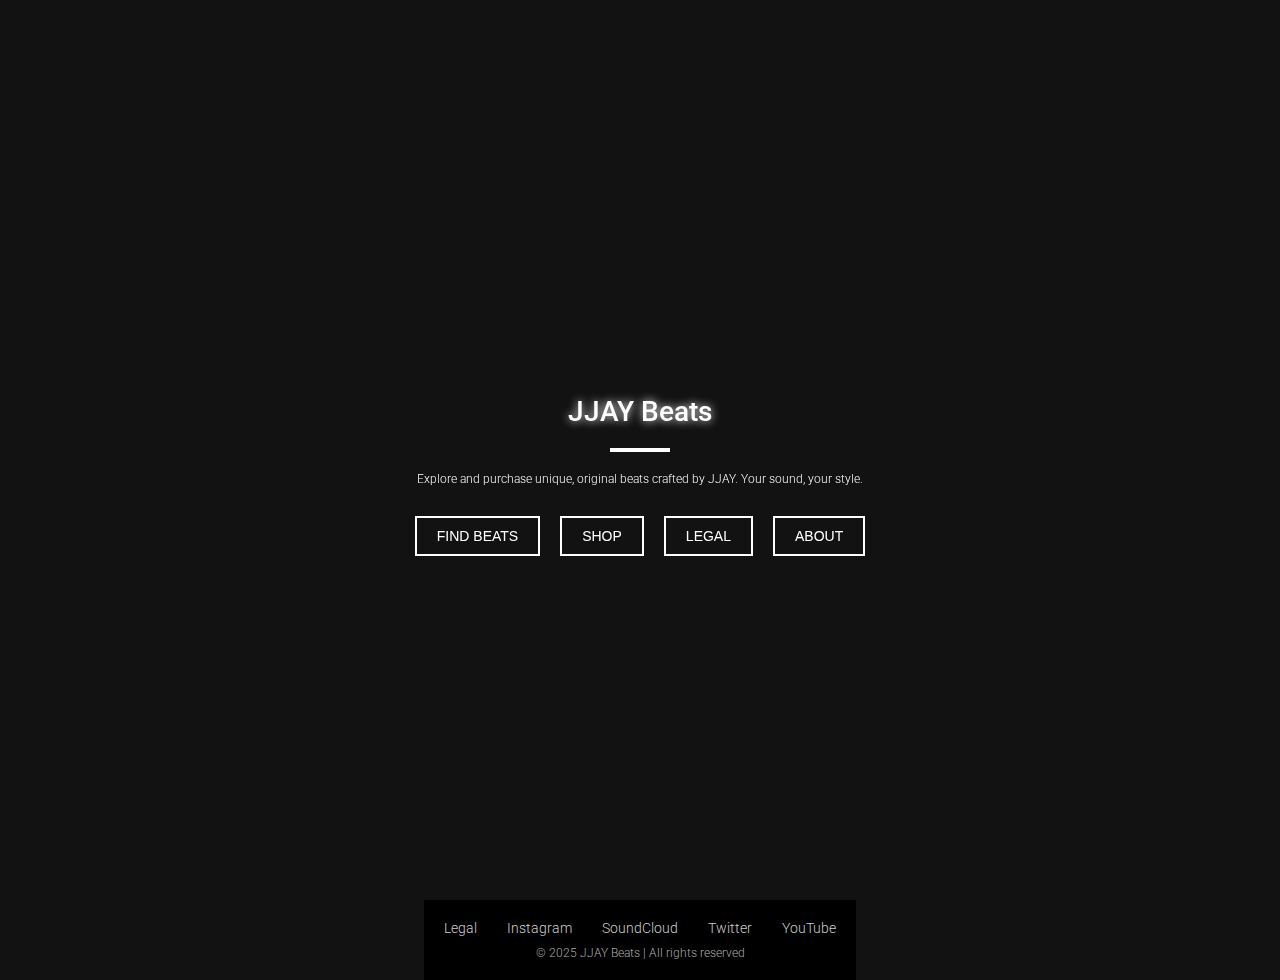
==== index.html @ d9acfdf5 "Update index.html" ====
<head>
    <meta charset="UTF-8">
    <meta name="viewport" content="width=device-width, initial-scale=1.0">
    <title>JJAY Beats</title>
    <link href="https://fonts.googleapis.com/css2?family=Roboto:wght@300;400;500&family=Open+Sans:wght@300;400;600&display=swap" rel="stylesheet">
    <link rel="stylesheet" href="styles.css">
</head>
<body>
    <section id="home">
        <div class="main-content">
            <h1>JJAY Beats</h1>
            <hr class="separator">
            <p>Explore and purchase unique, original beats crafted by JJAY. Your sound, your style.</p>
            
            <!-- Buttons -->
            <div class="buttons-container">
                <a href="public/beats.html">
                    <button class="button">Find Beats</button>
                </a>
                <a href="public/shop.html">
                    <button class="button">Shop</button>
                </a>
                <a href="public/legal.html">
                    <button class="button">Legal</button>
                </a>
                <a href="public/about.html">
                    <button class="button">About</button>
                </a>
            </div>
        </div>
    </section>

    <footer>
        <div class="footer-links">
            <a href="#legal">Legal</a>
            <a href="https://instagram.com/producedby.jay" target="_blank">Instagram</a>
            <a href="https://soundcloud.com/prod-jjay" target="_blank">SoundCloud</a>
            <a href="https://twitter.com/prod_jjay" target="_blank">Twitter</a>
            <a href="https://youtube.com/@yvngchris" target="_blank">YouTube</a>
        </div>
        <p>&copy; 2025 JJAY Beats | All rights reserved</p>
    </footer>

    <script src="parallax.js"></script> <!-- Link to the parallax script -->
</body>
</html>
---- styles.css ----
/* Reset defaults */
* {
    margin: 0;
    padding: 0;
    box-sizing: border-box;
}

/* Body styles */
body {
    font-family: 'Roboto', sans-serif;
    background-color: #121212;
    color: #fff;
    display: flex;
    flex-direction: column;
    min-height: 100vh;
    justify-content: center; /* Centers content vertically */
    align-items: center; /* Centers content horizontally */
    overflow-x: hidden;
    overflow-y: scroll; /* Allow vertical scrolling */
    scrollbar-width: none; /* For Firefox */
    -ms-overflow-style: none; /* For Internet Explorer 10+ */
}

/* Hide scrollbar in Webkit-based browsers */
body::-webkit-scrollbar {
    display: none;
}

/* Smooth scrolling */
html {
    scroll-behavior: smooth;
}

/* Header styles */
header {
    position: absolute;
    top: 20px;
    right: 20px;
}

.nav-links {
    display: flex;
    gap: 20px;
}

.nav-links a {
    color: #fff;
    text-decoration: none;
    font-size: 14px;
    font-weight: 300;
    text-transform: uppercase;
}

.nav-links a:hover {
    color: #aaa;
}

/* Main content */
.main-content {
    text-align: center;
    margin-top: 50px;
    transition: transform 0.1s ease-out; /* For smooth parallax effect */
}

.main-content h1 {
    font-size: 28px;
    font-weight: 500;
    margin-bottom: 10px;
    text-shadow: 0 0 10px #fff;
    transition: transform 0.1s ease-out; /* For parallax effect */
}

.separator {
    width: 60px;
    border: 2px solid #fff;
    margin: 20px auto;
}

.main-content p {
    font-size: 12px;
    font-weight: 300;
    margin-top: 10px;
    transition: transform 0.1s ease-out; /* For parallax effect */
}

/* Button styles */
.buttons-container {
    display: flex;
    justify-content: center;
    gap: 20px;
    margin-top: 30px;
    transition: transform 0.1s ease-out; /* For parallax effect */
}

.button {
    background-color: transparent;
    border: 2px solid #fff;
    color: #fff;
    padding: 10px 20px;
    font-size: 14px;
    font-weight: 300;
    text-transform: uppercase;
    cursor: pointer;
    transition: all 0.3s ease-in-out;
}

.button:hover {
    background-color: #fff;
    color: #121212;
    box-shadow: 0 0 10px #fff;
}

/* Footer styles */
footer {
    background-color: #000;
    color: #ccc;
    text-align: center;
    padding: 20px;
    margin-top: auto;
}

.footer-links {
    display: flex;
    justify-content: center;
    gap: 30px;
    margin-bottom: 10px;
}

.footer-links a {
    color: #ccc;
    text-decoration: none;
    font-size: 14px;
    font-weight: 300;
}

.footer-links a:hover {
    color: #fff;
}

footer p {
    font-size: 12px;
    font-weight: 300;
    color: #aaa;
}

/* Parallax effect */
#home {
    position: relative;
    height: 100vh;
    display: flex;
    justify-content: center;
    align-items: center;
    background-color: #121212;
}

.details {
    position: relative;
    z-index: 10;
    transform: translateY(0);
    transition: transform 0.1s ease-out;
}

/* Parallax effect for mouse movement */
body {
    perspective: 1000px; /* Adds a 3D effect */
}

.main-content, .main-content h1, .main-content p, .buttons-container {
    transform-style: preserve-3d;
}

body:hover .main-content, body:hover .main-content h1, body:hover .main-content p, body:hover .buttons-container {
    transform: translateZ(10px); /* Creates parallax when mouse moves */
}

/* Smooth parallax effect for text on mouse movement */
document.addEventListener('mousemove', (e) => {
    const mainContent = document.querySelector('.main-content');
    const x = (window.innerWidth - e.pageX * 2) / 100;
    const y = (window.innerHeight - e.pageY * 2) / 100;
    mainContent.style.transform = `translate(${x}px, ${y}px)`;
});
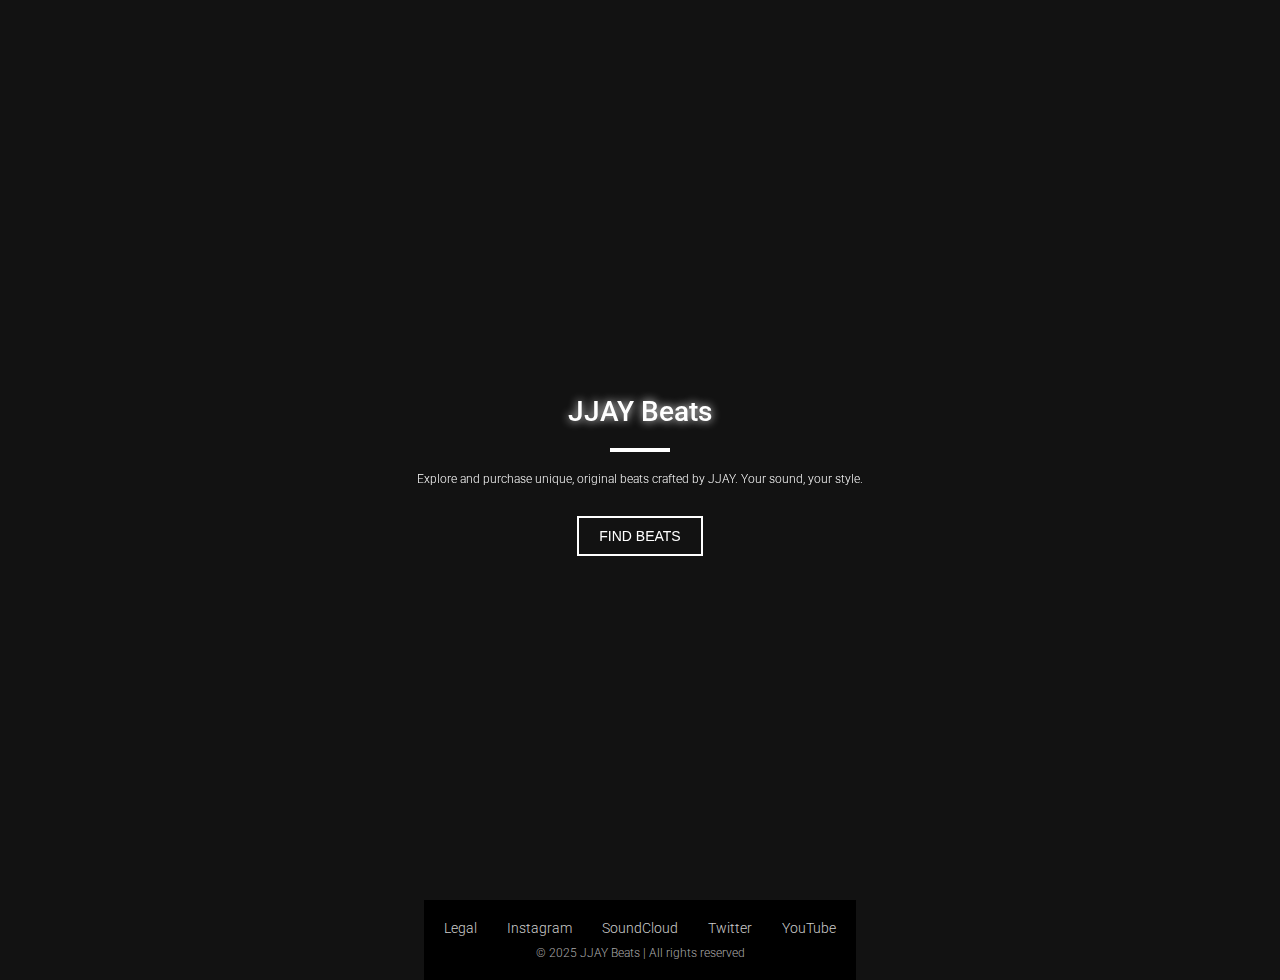
==== commit d4ec6fa8: "sdf" ====
--- a/index.html
+++ b/index.html
@@ -17,14 +17,6 @@
                 <a href="public/beats.html">
                     <button class="button">Find Beats</button>
                 </a>
-                <a href="public/shop.html">
-                    <button class="button">Shop</button>
-                </a>
-                <a href="public/legal.html">
-                    <button class="button">Legal</button>
-                </a>
-                <a href="public/about.html">
-                    <button class="button">About</button>
                 </a>
             </div>
         </div>
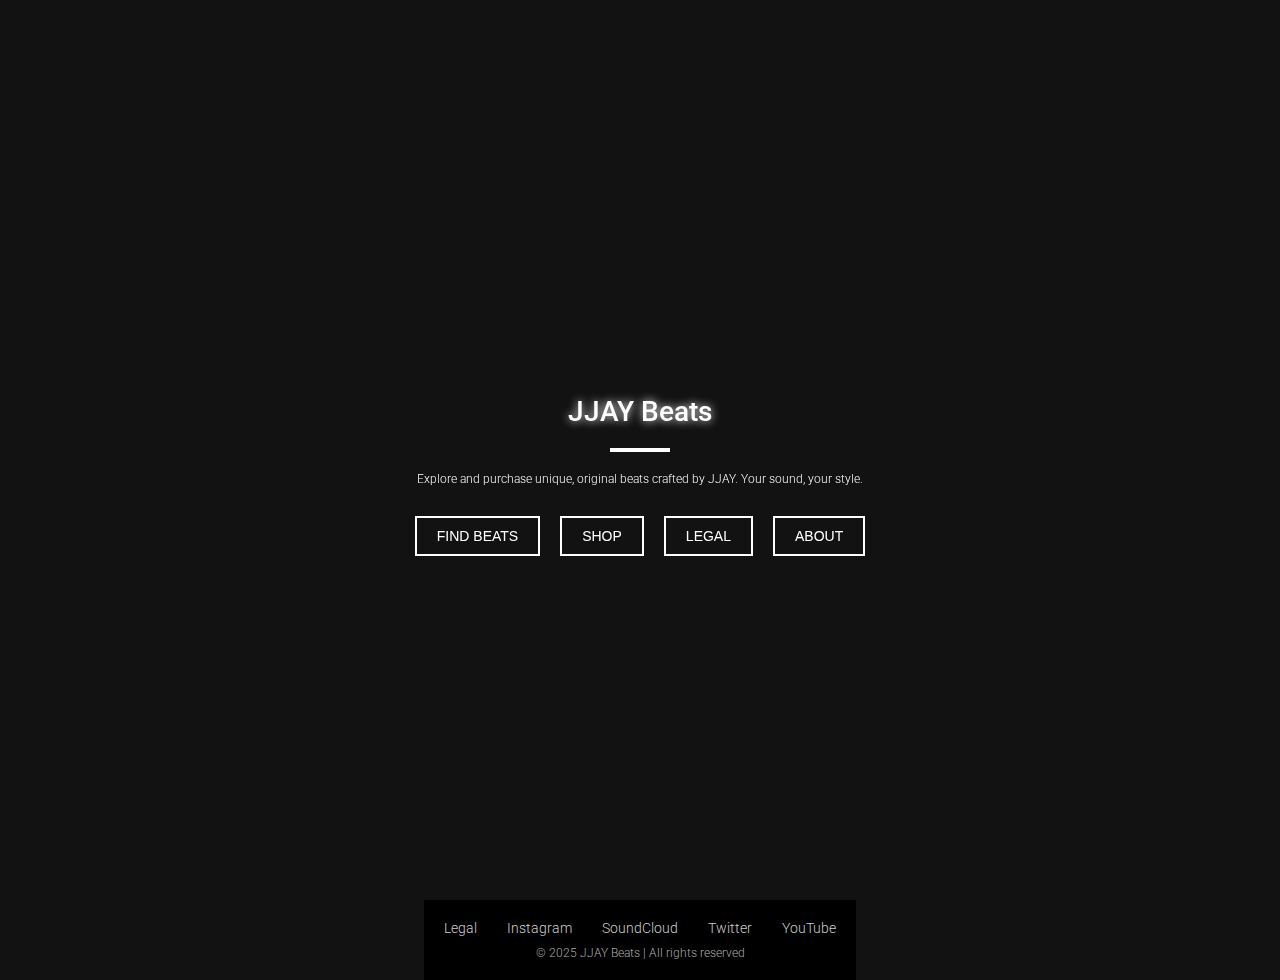
==== commit 04e76183: "dwa" ====
--- a/index.html
+++ b/index.html
@@ -17,6 +17,14 @@
                 <a href="public/beats.html">
                     <button class="button">Find Beats</button>
                 </a>
+                <a href="public/shop.html">
+                    <button class="button">Shop</button>
+                </a>
+                <a href="public/legal.html">
+                    <button class="button">Legal</button>
+                </a>
+                <a href="public/about.html">
+                    <button class="button">About</button>
                 </a>
             </div>
         </div>
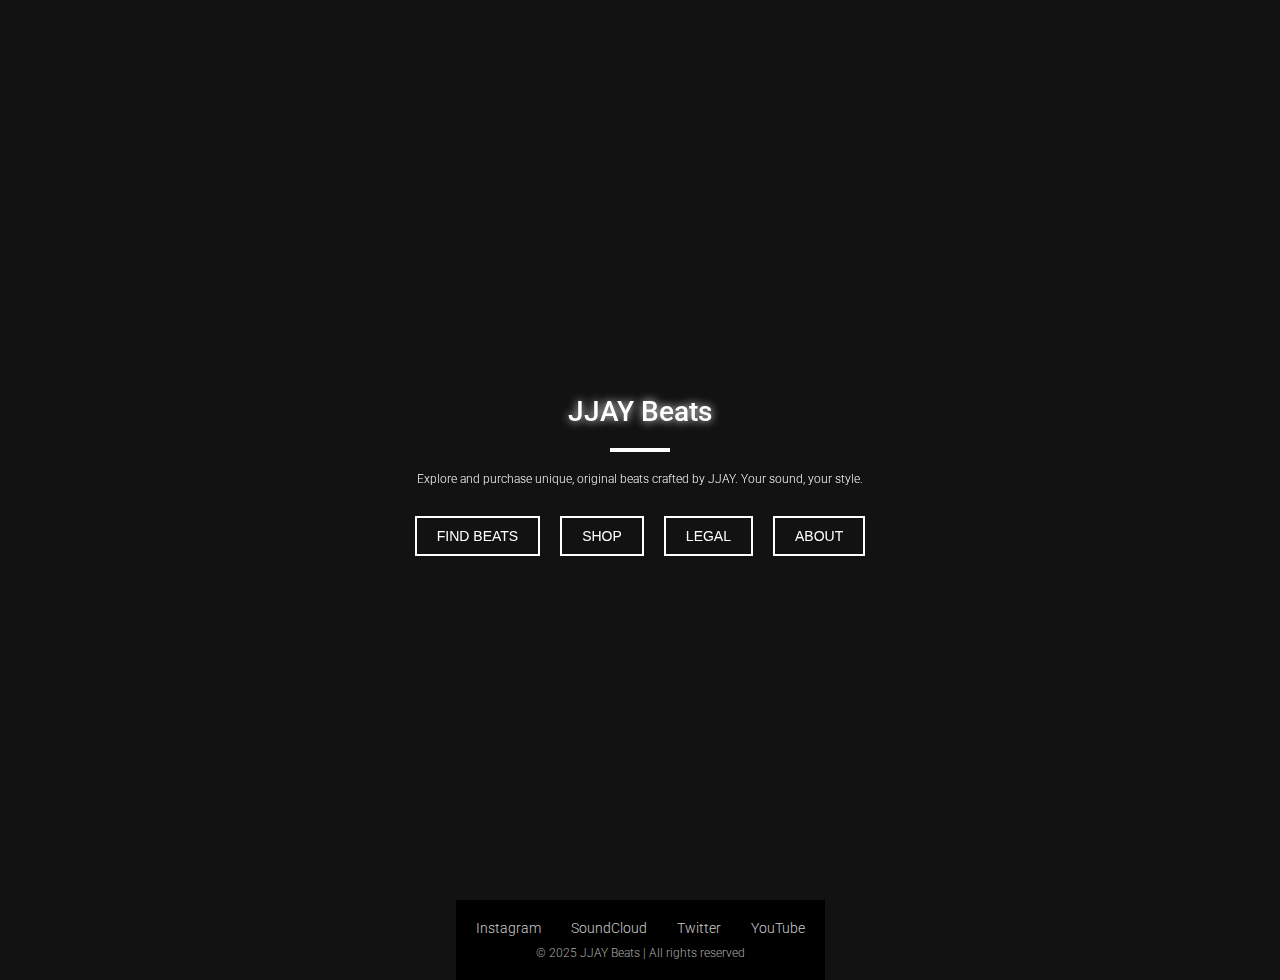
==== commit 0d889325: "wafa" ====
--- a/index.html
+++ b/index.html
@@ -1,7 +1,7 @@
 <head>
     <meta charset="UTF-8">
     <meta name="viewport" content="width=device-width, initial-scale=1.0">
-    <title>JJAY Beats</title>
+    <title>JJAY Beats | Home</title>
     <link href="https://fonts.googleapis.com/css2?family=Roboto:wght@300;400;500&family=Open+Sans:wght@300;400;600&display=swap" rel="stylesheet">
     <link rel="stylesheet" href="styles.css">
 </head>
@@ -14,16 +14,16 @@
             
             <!-- Buttons -->
             <div class="buttons-container">
-                <a href="public/beats.html">
+                <a href="sites/beats.html">
                     <button class="button">Find Beats</button>
                 </a>
-                <a href="public/shop.html">
+                <a href="sites/shop.html">
                     <button class="button">Shop</button>
                 </a>
-                <a href="public/legal.html">
+                <a href="sites/legal.html">
                     <button class="button">Legal</button>
                 </a>
-                <a href="public/about.html">
+                <a href="sites/about.html">
                     <button class="button">About</button>
                 </a>
             </div>
@@ -32,7 +32,6 @@
 
     <footer>
         <div class="footer-links">
-            <a href="#legal">Legal</a>
             <a href="https://instagram.com/producedby.jay" target="_blank">Instagram</a>
             <a href="https://soundcloud.com/prod-jjay" target="_blank">SoundCloud</a>
             <a href="https://twitter.com/prod_jjay" target="_blank">Twitter</a>
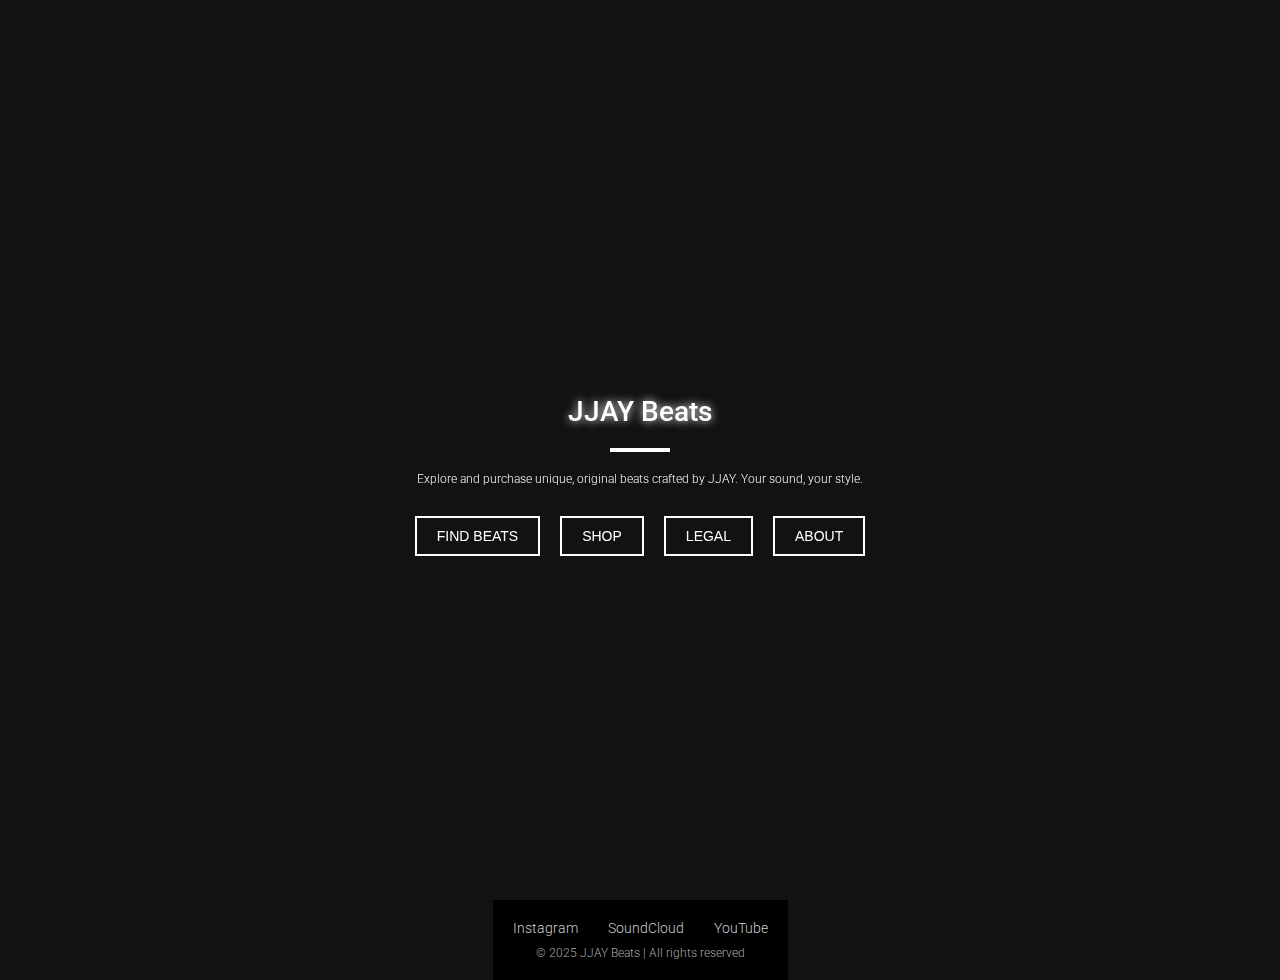
==== commit 21e5d21c: "Update index.html" ====
--- a/index.html
+++ b/index.html
@@ -34,7 +34,6 @@
         <div class="footer-links">
             <a href="https://instagram.com/producedby.jay" target="_blank">Instagram</a>
             <a href="https://soundcloud.com/prod-jjay" target="_blank">SoundCloud</a>
-            <a href="https://twitter.com/prod_jjay" target="_blank">Twitter</a>
             <a href="https://youtube.com/@yvngchris" target="_blank">YouTube</a>
         </div>
         <p>&copy; 2025 JJAY Beats | All rights reserved</p>
